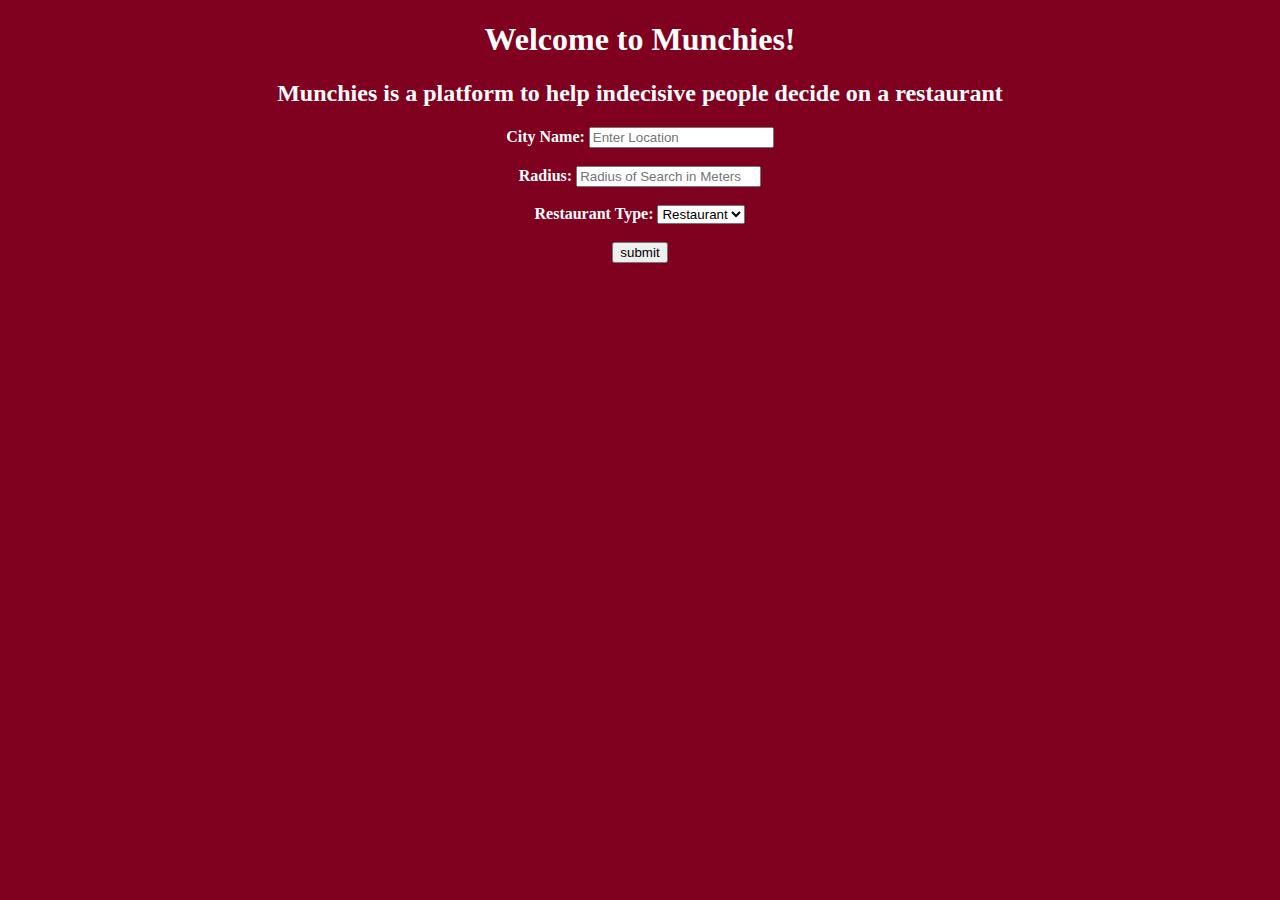
==== templates/index.html @ 71e2ce37 "Barebones of Munchies" ====
<!DOCTYPE html>
<html class="allpage">
  <head>
    <title>Munchies</title>
    <link rel="stylesheet" type= "text/css" href="/css/index.css" />
  </head>

<center>
<body>
<h1>Welcome to Munchies!</h1>
<h2 id="lol">Munchies is a platform to help indecisive people decide on a restaurant</h2>
<div class="forms">
  <form method="POST" action="/results">
    <strong>City Name: </strong> <input type="text" name="cities" maxlength="60" tabindex="10" placeholder="Enter Location"></input><br><br>
    <strong>Radius: </strong><input type="text" name="search_radius" maxlength="35" tabindex="10" placeholder="Radius of Search in Meters"><br><br>
    <strong>Restaurant Type: </strong>
    <select name="restaurant_category" id="restaurant_place">
      <option value="restaurant">Restaurant</option>
      <option value="bar">Bar</option>
      <option value="cafe">Cafe</option>
      <option value="diner">Diner</option>
    </select>
    <br><br>
    <input type="submit" value="submit"></input>
  </form>
</div>
</body>
<center>
</html>
---- css/index.css ----
.allpage{
  background-color: #800020;
}

.forms{
  display: flex;
  justify-content: center;
}

body{
  color: white;
}
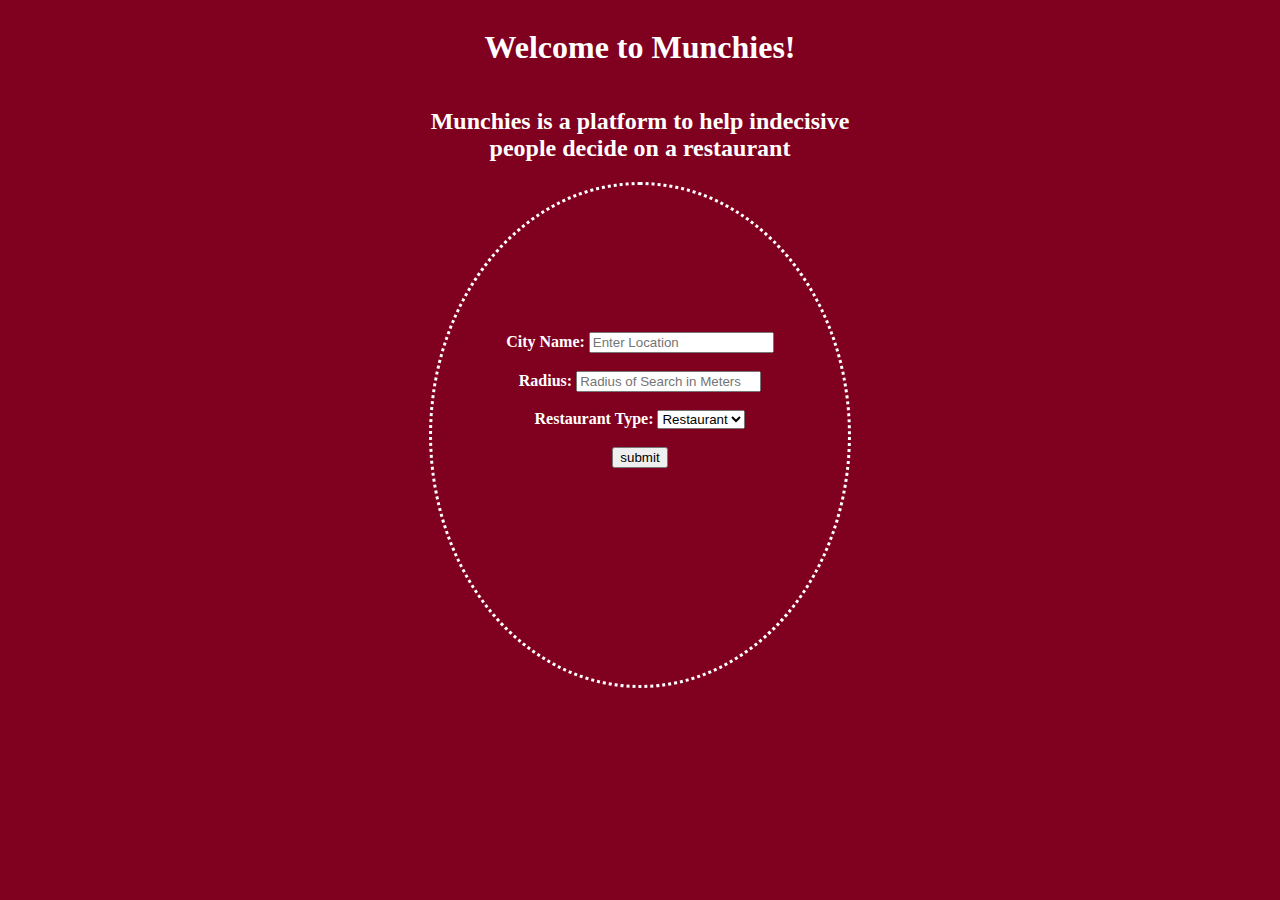
==== commit 657bd2a9: "Fixed homepage so form is in the center of circle" ====
--- a/templates/index.html
+++ b/templates/index.html
@@ -2,27 +2,30 @@
 <html class="allpage">
   <head>
     <title>Munchies</title>
-    <link rel="stylesheet" type= "text/css" href="/css/index.css" />
+    <link rel="stylesheet" type= "text/css" href="../css/index.css" />
   </head>
 
 <center>
 <body>
-<h1>Welcome to Munchies!</h1>
-<h2 id="lol">Munchies is a platform to help indecisive people decide on a restaurant</h2>
-<div class="forms">
-  <form method="POST" action="/results">
-    <strong>City Name: </strong> <input type="text" name="cities" maxlength="60" tabindex="10" placeholder="Enter Location"></input><br><br>
-    <strong>Radius: </strong><input type="text" name="search_radius" maxlength="35" tabindex="10" placeholder="Radius of Search in Meters"><br><br>
-    <strong>Restaurant Type: </strong>
-    <select name="restaurant_category" id="restaurant_place">
-      <option value="restaurant">Restaurant</option>
-      <option value="bar">Bar</option>
-      <option value="cafe">Cafe</option>
-      <option value="diner">Diner</option>
-    </select>
-    <br><br>
-    <input type="submit" value="submit"></input>
-  </form>
+<div class="wrapper">
+  <h1 class="title">Welcome to Munchies!</h1>
+  <h2 class="lol">Munchies is a platform to help indecisive people decide on a restaurant</h2>
+  <div class="forms"> </div>
+    <div class="help">
+    <form method="POST" action="/results">
+      <strong>City Name: </strong> <input type="text" name="cities" maxlength="60" tabindex="10" placeholder="Enter Location"></input><br><br>
+      <strong>Radius: </strong><input type="text" name="search_radius" maxlength="35" tabindex="10" placeholder="Radius of Search in Meters"><br><br>
+      <strong>Restaurant Type: </strong>
+      <select name="restaurant_category" id="restaurant_place">
+        <option value="restaurant">Restaurant</option>
+        <option value="bar">Bar</option>
+        <option value="cafe">Cafe</option>
+        <option value="diner">Diner</option>
+      </select>
+      <br><br>
+      <input type="submit" value="submit"></input>
+    </form>
+  </div>
 </div>
 </body>
 <center>
--- a/css/index.css
+++ b/css/index.css
@@ -10,3 +10,36 @@
 body{
   color: white;
 }
+
+.wrapper{
+  display: grid;
+  grid-template-columns: 1fr 1fr 1fr;
+  grid-template-rows: auto auto 150px 1fr;
+  grid-template-areas:
+    ". tt ."
+    ". ll ."
+    ". frmW ."
+    ". he .";
+}
+
+
+.forms{
+  display: flex;
+  grid-area: frmW;
+  border-style: dotted;
+  border-radius: 50%;
+  height: 500px;
+  text-align: center;
+}
+
+.help {
+  grid-area: he;
+}
+
+.title{
+  grid-area: tt;
+}
+
+.lol{
+  grid-area: ll;
+}
